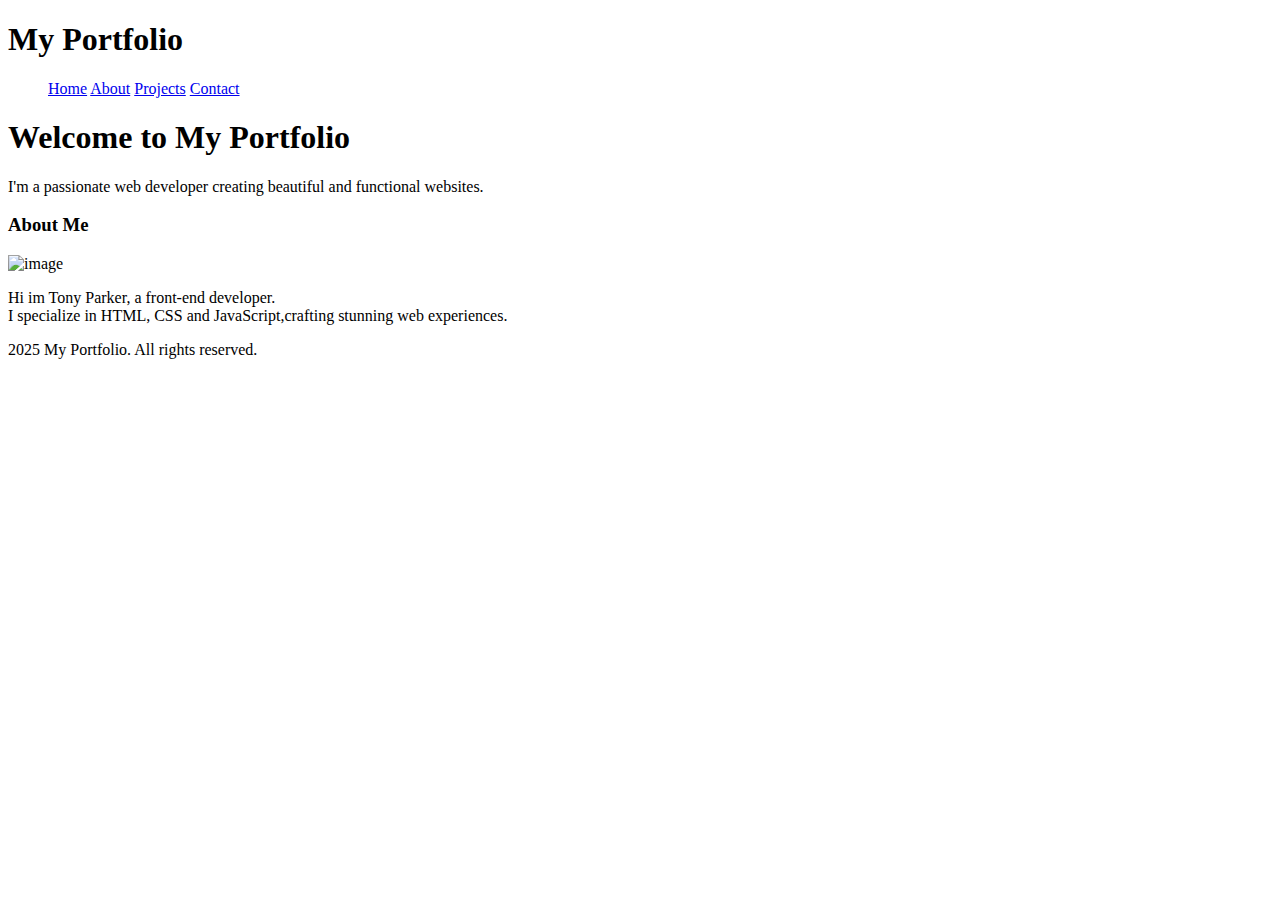
==== index.html @ 92b0a845 "task" ====
<!DOCTYPE html>
<html lang="en">
<head>
    <meta charset="UTF-8">
    <meta name="viewport" content="width=device-width, initial-scale=1.0">
    <title>Document</title>
    <link rel="stylesheet" href="style.css">
</head>
<body>
    <a href="contact.html"></a>
    <a href="projects.html" class=""></a>
  <header class="nav">
    <h1>My Portfolio</h1>
        <ul class="nav1"> 
            <a href="home">Home</a>
            <a href="about">About</a>
            <a href="projects">Projects</a>
            <a href="contact">Contact</a>
        </ul>
    </header>

<header class="h1">
    <h1>Welcome to My Portfolio</h1>
    <p> I'm a passionate web developer creating beautiful and functional websites.</p>
</header>
   

      <h3 class="h3">About Me</h3>

     <img src="spiderman.png" alt="image">
      <p class="par"> Hi im Tony Parker, a front-end developer.
     <br> I specialize in HTML, CSS and JavaScript,crafting stunning web experiences.</p>

     <footer> 2025 My Portfolio. All rights reserved.</footer>
  
    
   
   

  
</body>
</html>
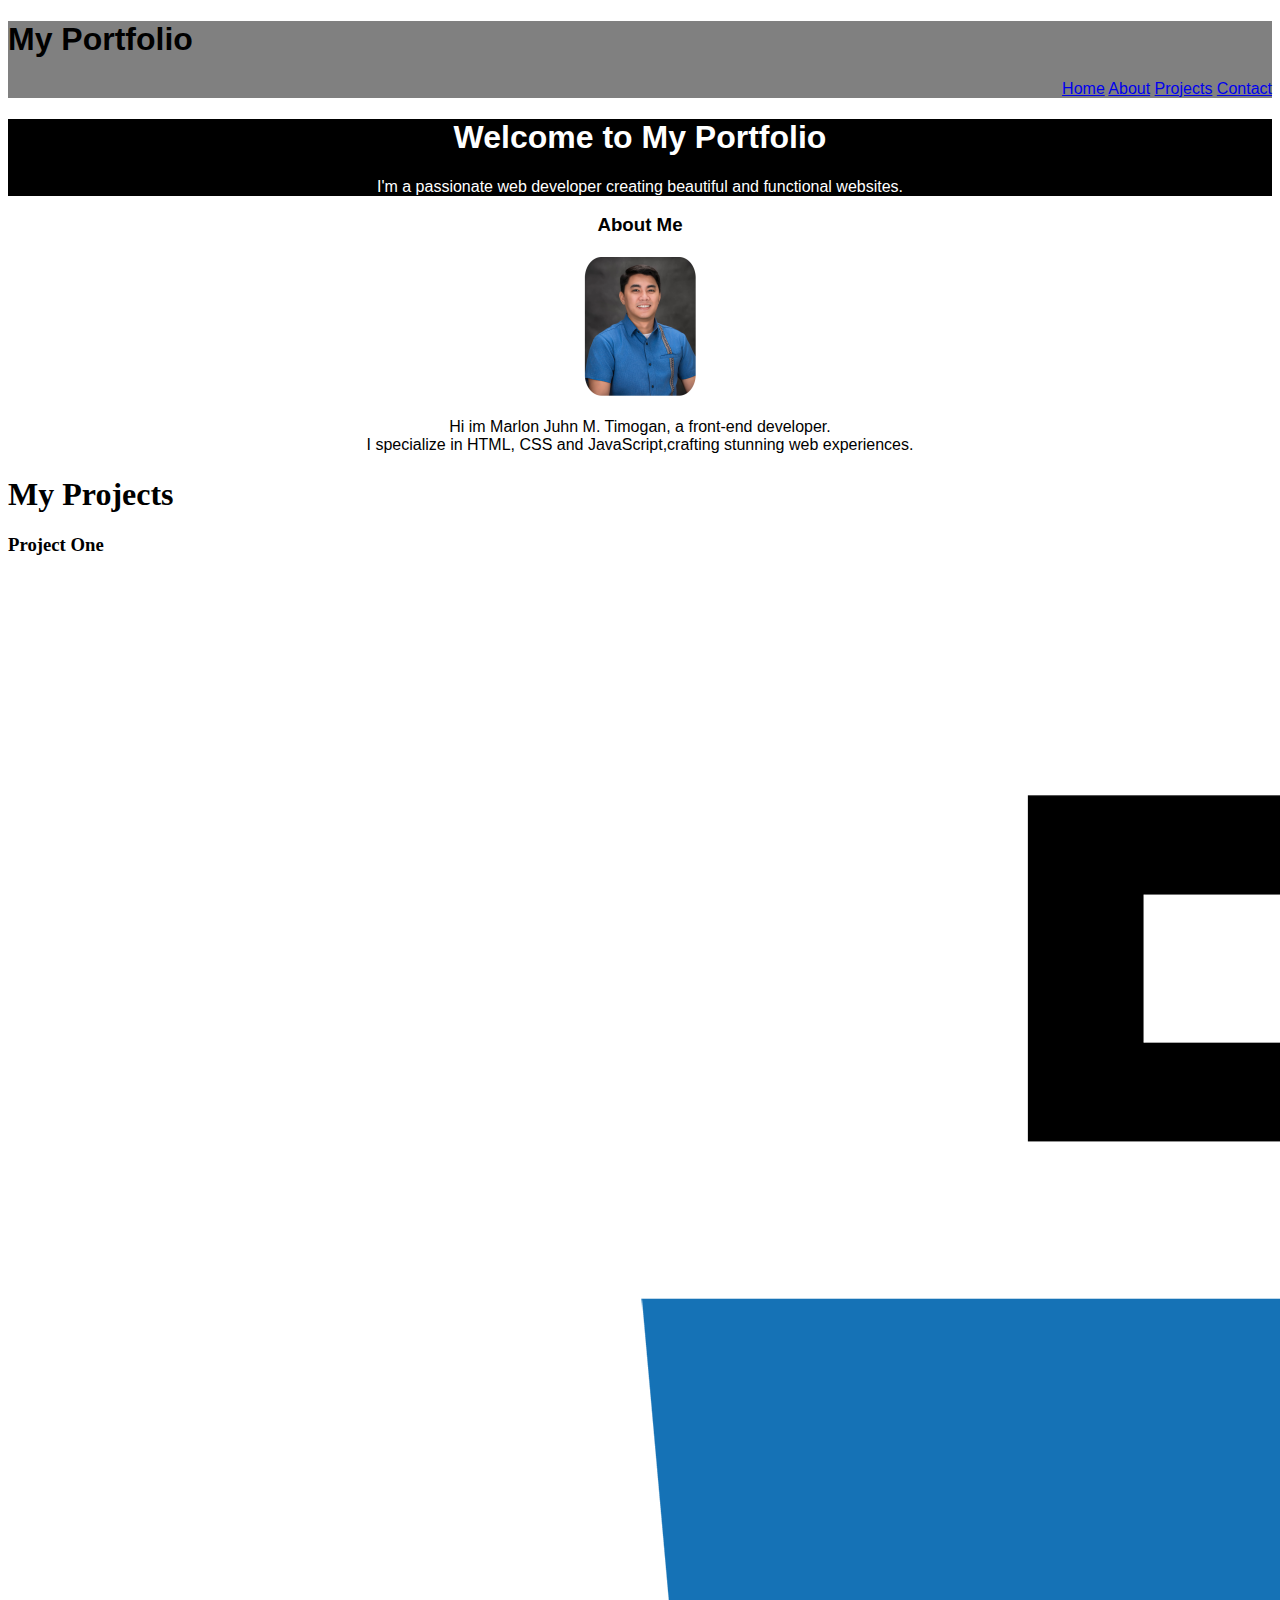
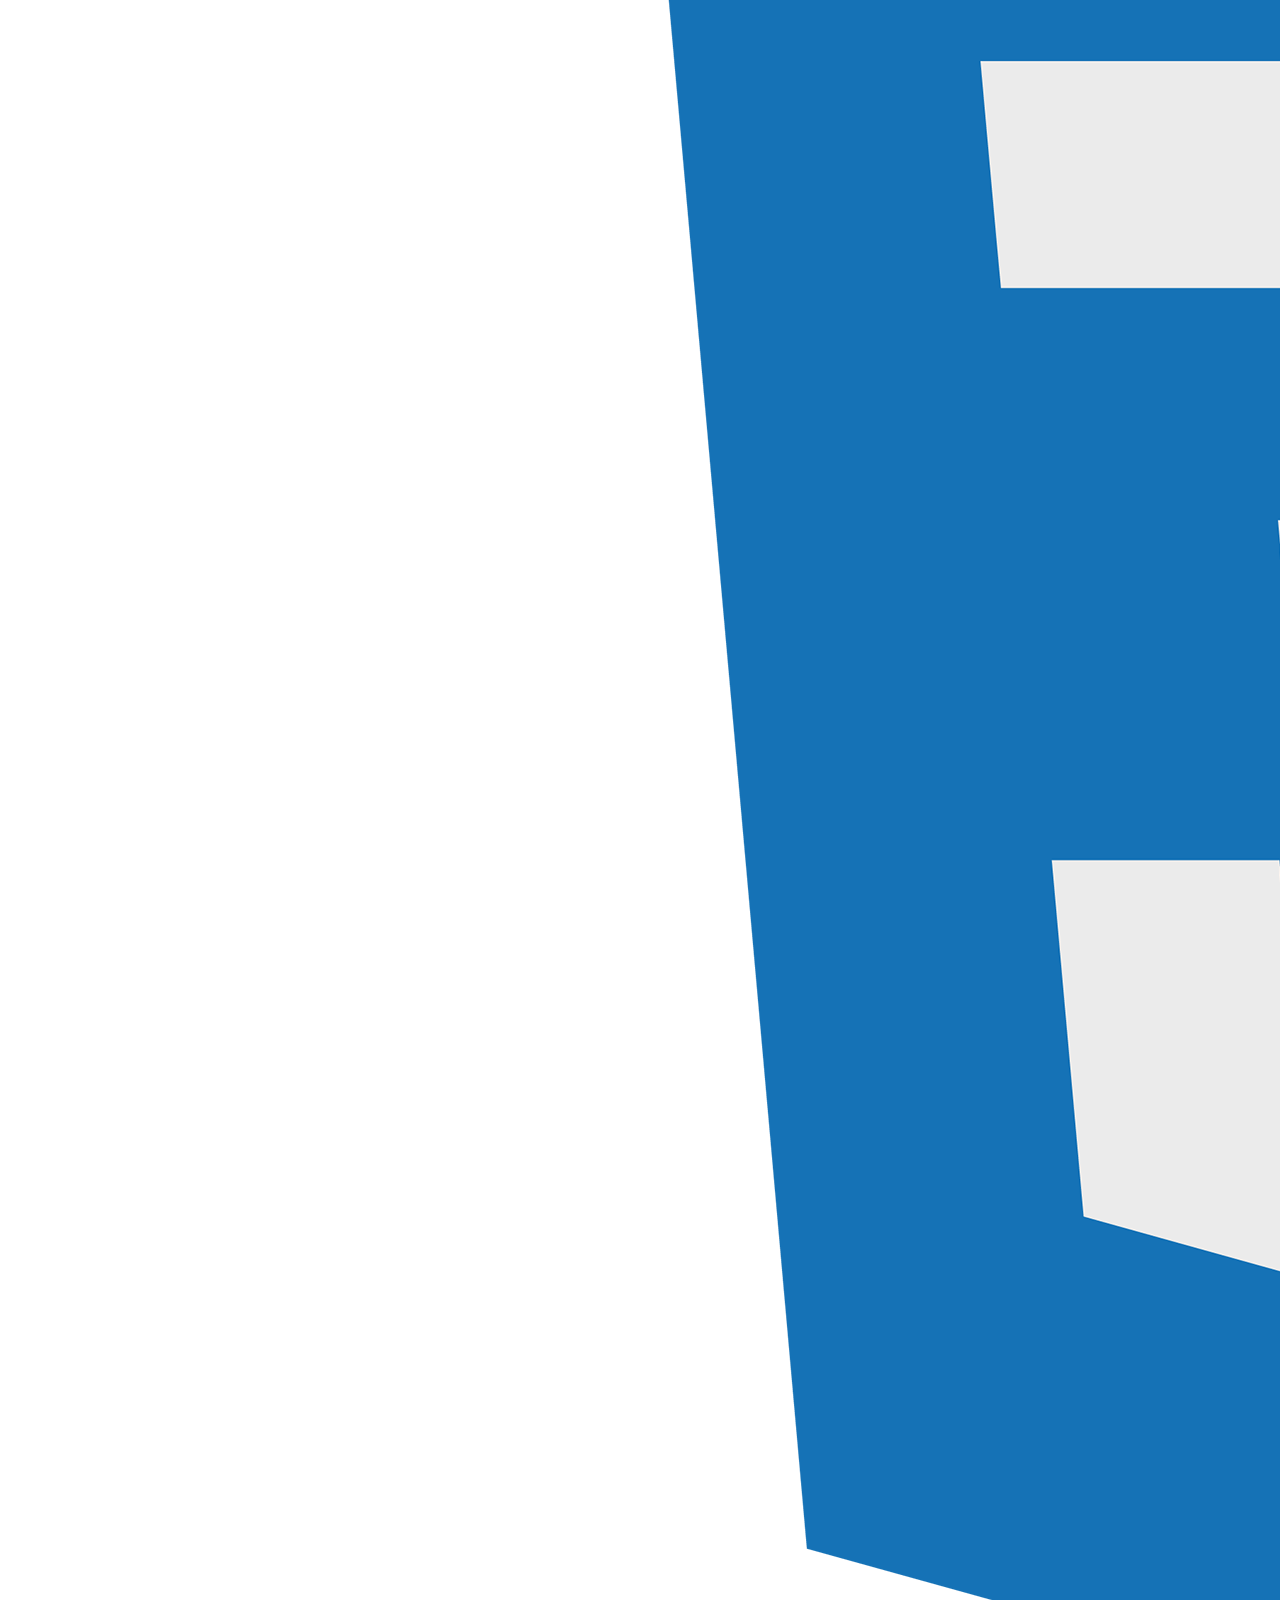
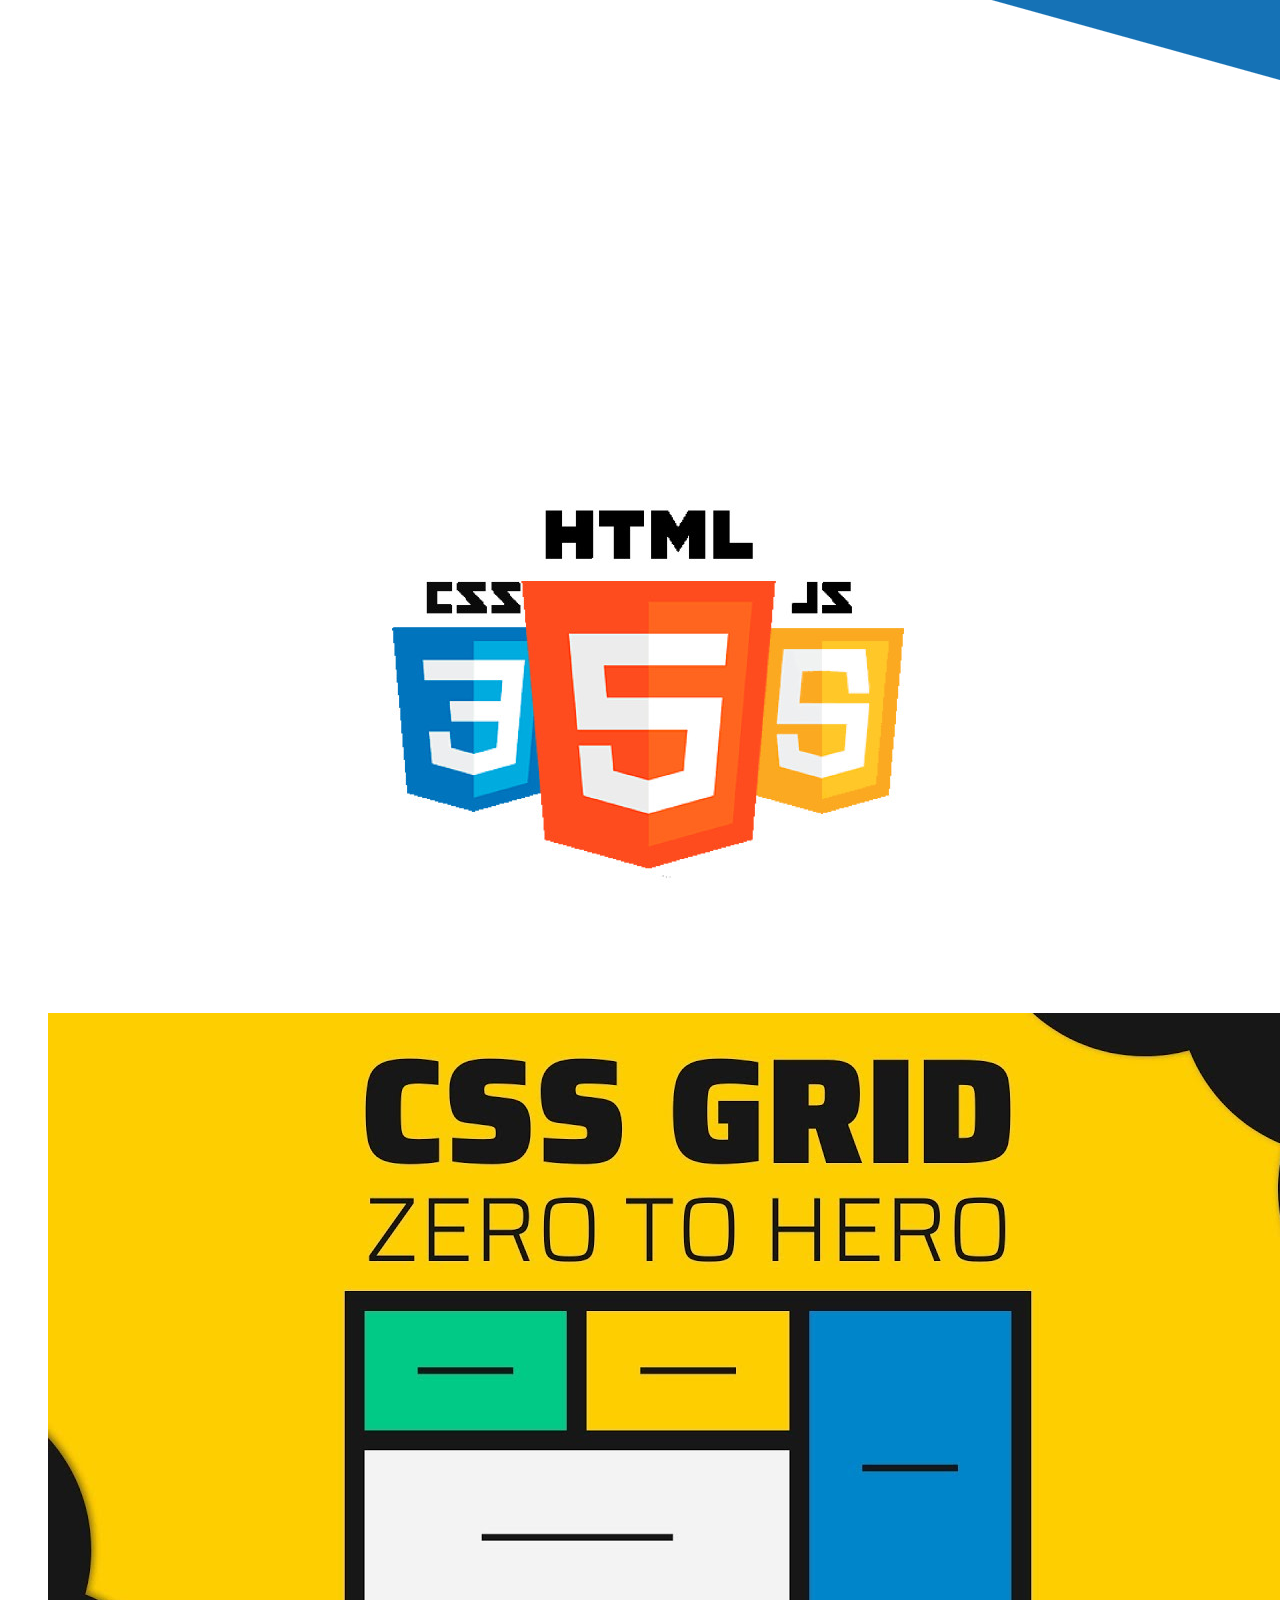
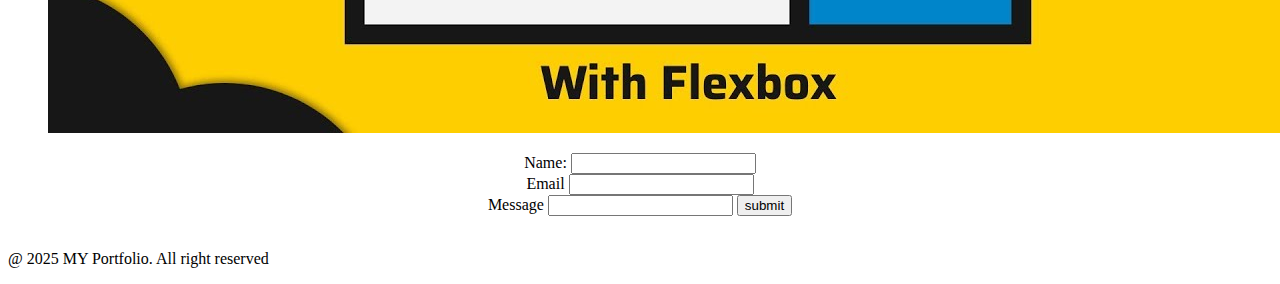
==== commit b3d97bbf: "task" ====
--- a/index.html
+++ b/index.html
@@ -7,8 +7,6 @@
     <link rel="stylesheet" href="style.css">
 </head>
 <body>
-    <a href="contact.html"></a>
-    <a href="projects.html" class=""></a>
   <header class="nav">
     <h1>My Portfolio</h1>
         <ul class="nav1"> 
@@ -26,15 +24,28 @@
    
 
       <h3 class="h3">About Me</h3>
+    <center> <img src="imafe.png" alt="image"></center>
+      <p class="par"> Hi im Marlon Juhn M. Timogan, a front-end developer.
+     <br> I specialize in HTML, CSS and JavaScript,crafting stunning web experiences.</p>
+   
+     <h1>My Projects</h1>
+     <h3>Project One</h3>
+     <figure>
+        <img src="css3.png" alt=""> <img src="project1.jpg" alt=""> <img src="maxresdefault.jpg" alt="">
+     </figure>
+    <form style="text-align: center;">
 
-     <img src="spiderman.png" alt="image">
-      <p class="par"> Hi im Tony Parker, a front-end developer.
-     <br> I specialize in HTML, CSS and JavaScript,crafting stunning web experiences.</p>
 
-     <footer> 2025 My Portfolio. All rights reserved.</footer>
-  
-    
-   
+Name: <input type="text"><br>
+Email <input type="email"><br>
+Message <input type="Text">
+<button>submit</button>
+</form>
+   <br>
+   <footer>
+    <p>@ 2025 MY Portfolio. All right reserved</p>
+
+</footer>
    
 
   
--- a/style.css
+++ b/style.css
@@ -0,0 +1,30 @@
+.nav{
+    background-color: gray;
+    font-family: Arial, Helvetica, sans-serif;
+
+
+}
+
+.h1{
+    text-align: center;
+    font-family: Arial, Helvetica, sans-serif;
+    background-color: black;
+    color: white;
+}
+
+.h3{
+    text-align: center;
+    font-family: Arial, Helvetica, sans-serif;
+}
+
+.par{
+    text-align: center;
+    font-family: Arial, Helvetica, sans-serif;
+}
+
+.nav1{
+    text-align: end;
+
+}
+
+
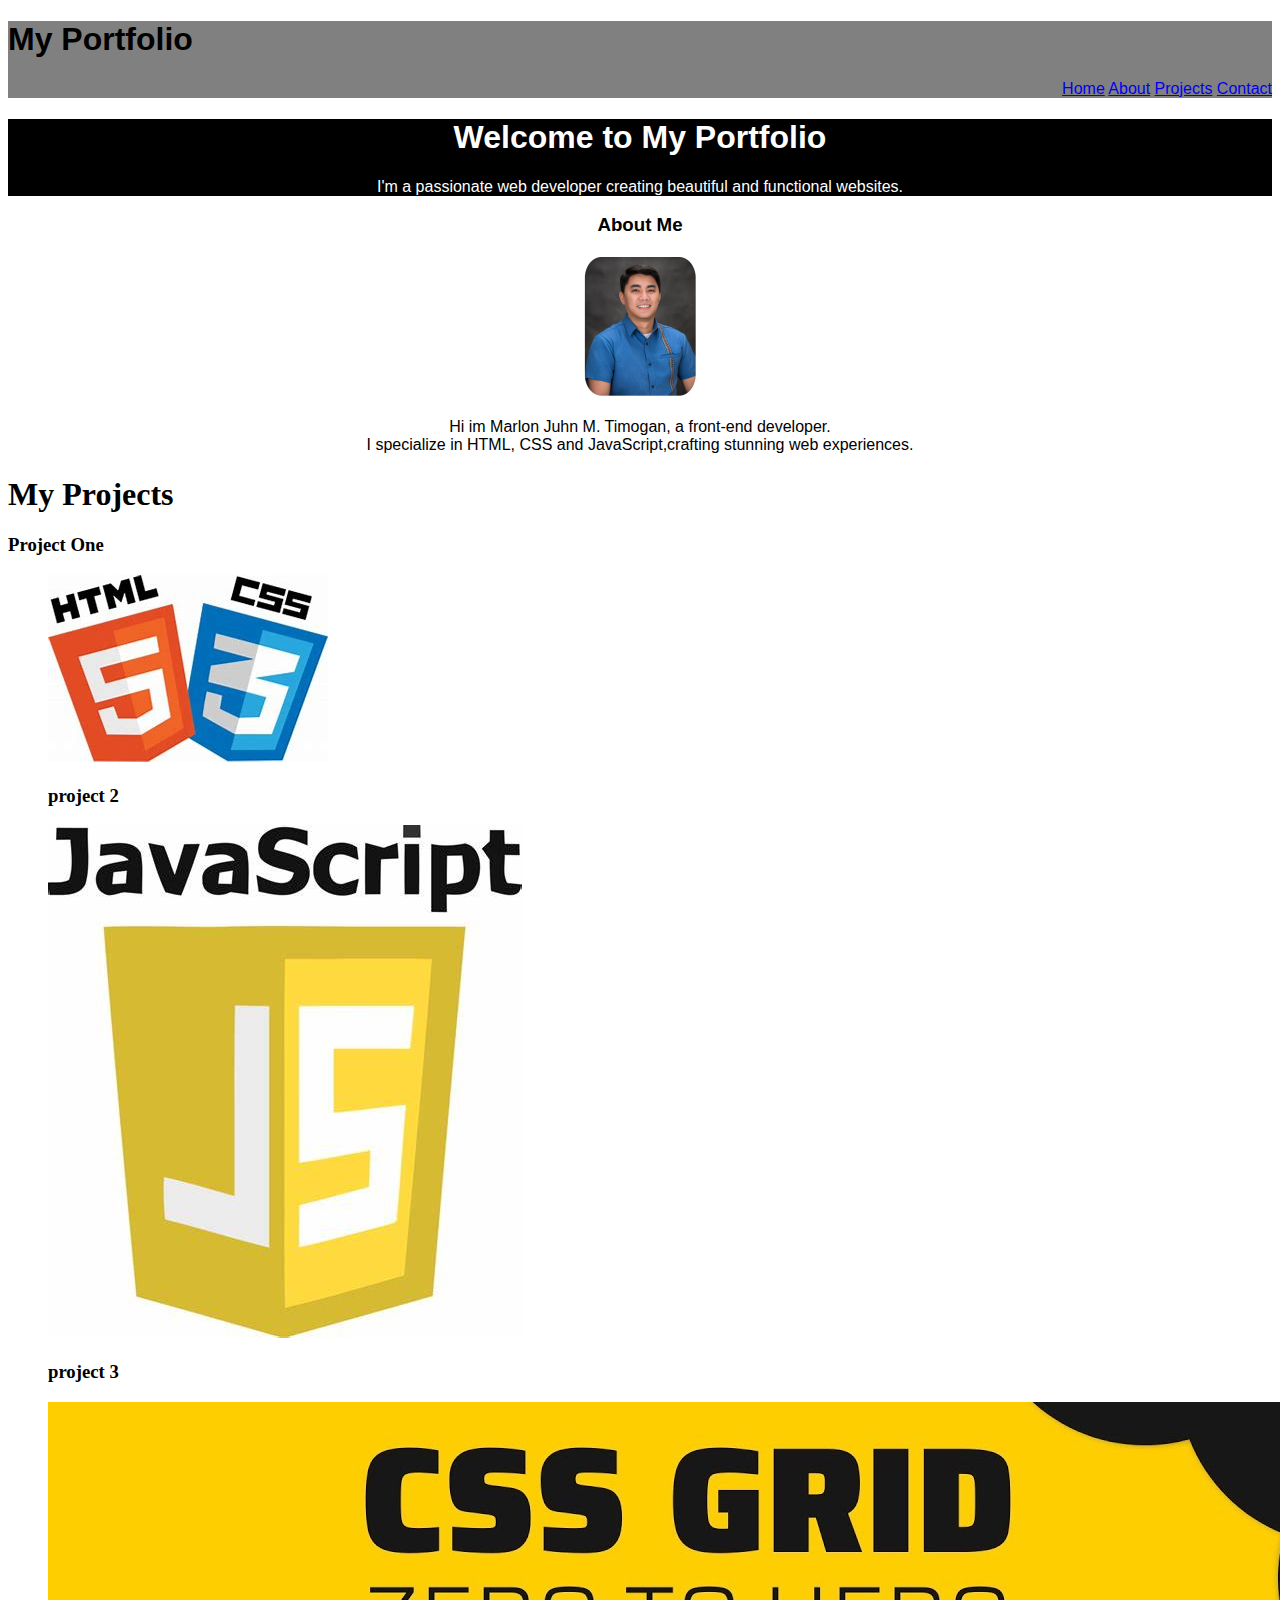
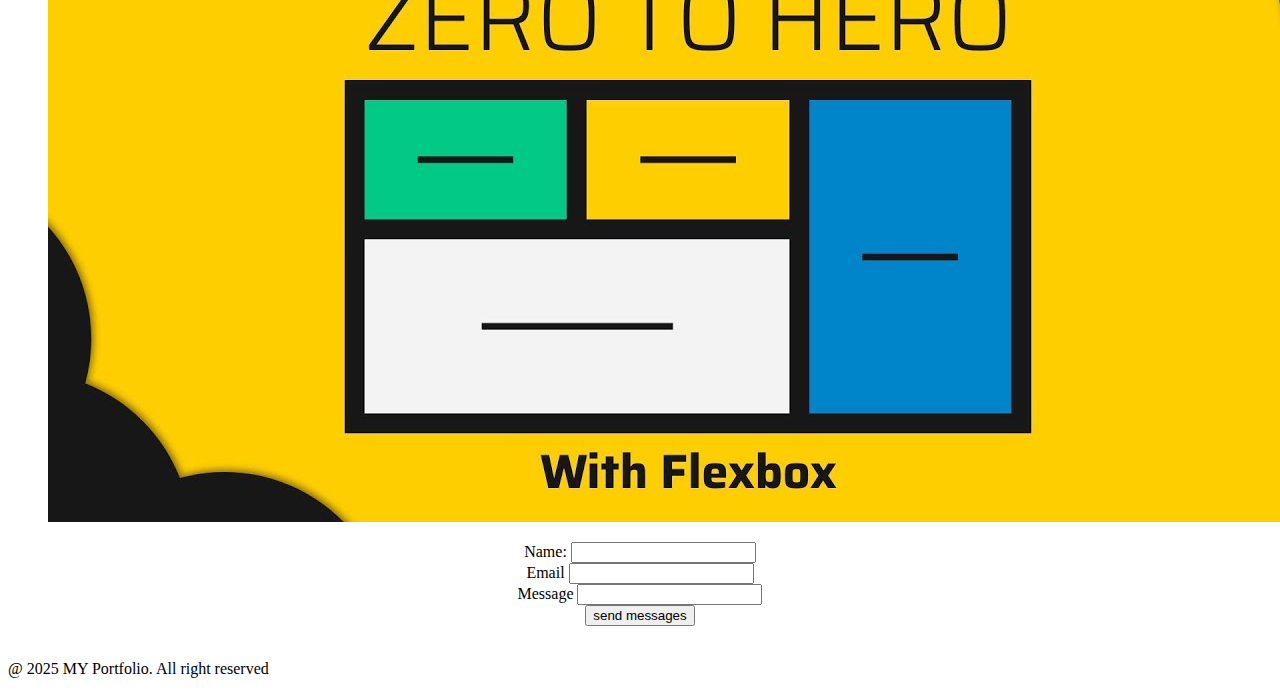
==== commit 0669e4a9: "task" ====
--- a/index.html
+++ b/index.html
@@ -31,15 +31,20 @@
      <h1>My Projects</h1>
      <h3>Project One</h3>
      <figure>
-        <img src="css3.png" alt=""> <img src="project1.jpg" alt=""> <img src="maxresdefault.jpg" alt="">
+        <img src="OIP.jpg" alt=""> 
+        <h3>project 2</h3>
+        <img src="javascript.jpg" alt=""> 
+        <h3>project 3</h3>
+        <img src="maxresdefault.jpg" alt="">
      </figure>
     <form style="text-align: center;">
 
 
 Name: <input type="text"><br>
 Email <input type="email"><br>
-Message <input type="Text">
-<button>submit</button>
+Message <input type="Text"><br>
+<button>send messages</button>
+
 </form>
    <br>
    <footer>
